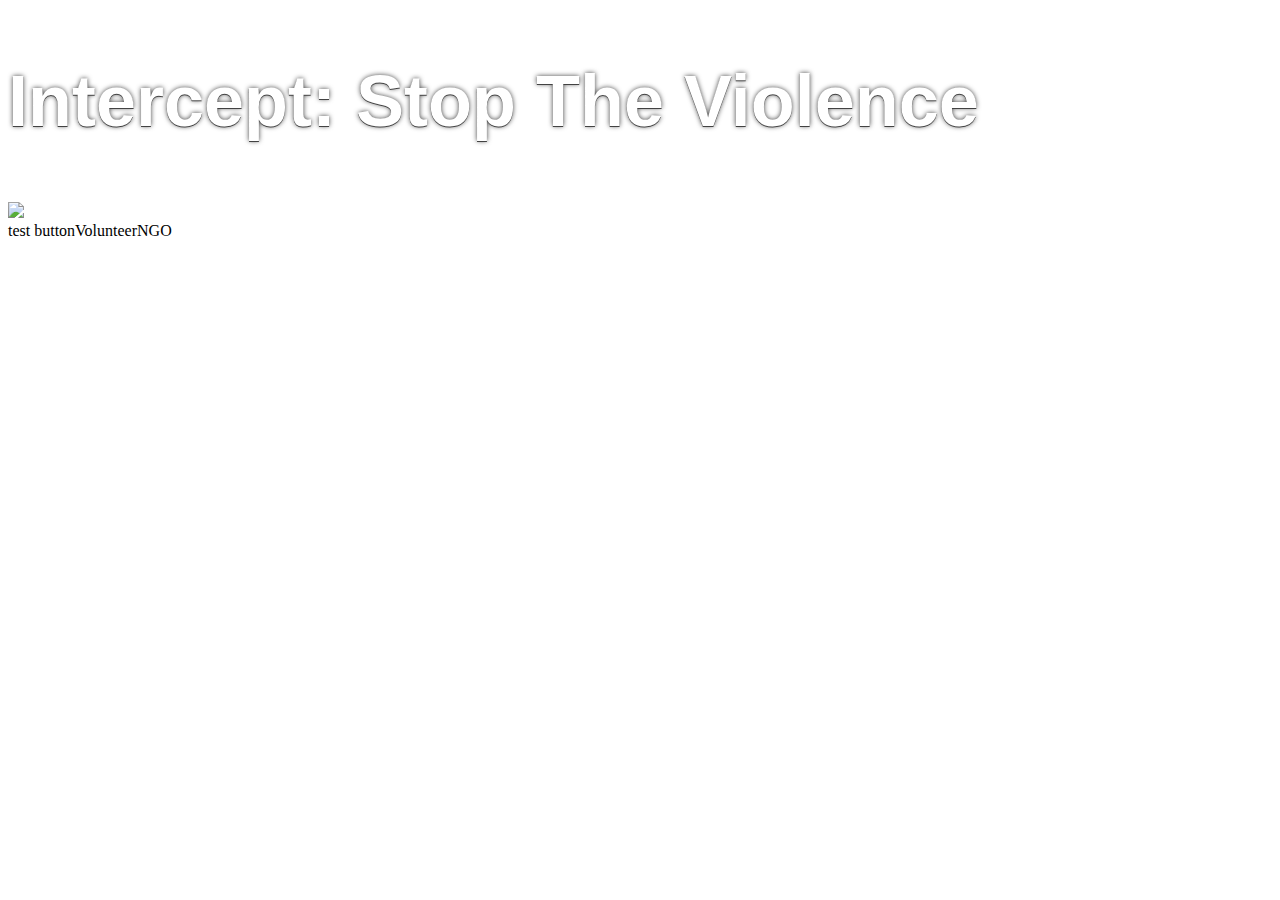
==== index.html @ f1c5cc7a "parallax finished" ====
<!DOCTYPE html>
<html>
  <head>
    <meta charset="UTF-8">
    <meta name="viewport" content="width=device-width, initial-scale=1">
    <link rel="stylesheet" href="https://cdnjs.cloudflare.com/ajax/libs/materialize/0.100.1/css/materialize.min.css">
    <link rel="stylesheet" href="public/font-mfizz-2.4.1/font-mfizz.css">
    <script src="https://use.fontawesome.com/0c4284039b.js"></script>
      <link rel="stylesheet" type="text/css" href="public/fonts/fonts.css"/>
      <link rel="stylesheet" href="public/styles.css">

    <!--Let browser know website is optimized for mobile-->
    <meta name="viewport" content="width=device-width, initial-scale=1.0"/>
  </head>

  <body>
<!-- header paralax -->
<div class="parallax-container valign-wrapper">
  <div class="container">
    <div class="col l8 s12">
      <div class="row">
        <h2 class="right-align valign">Intercept: Stop The Violence</h2>
        <div class="parallax"><img src="public/images/hand.jpeg"></div>
       </div>
     </div>
   </div>
 </div>

 <!-- buttons -->
  <div class="call">
    <div class="btnrow">
    <a class="wave-effect waves-light btn-large" id="test">test button</a>
 <a class="waves-effect waves-light btn-large">Volunteer</a>
 <a class="waves-effect waves-light btn-large">NGO</a>
 </div>
 </div>

    <!--Import jQuery before materialize.js-->
    <script src="http://code.jquery.com/jquery-3.2.1.min.js" integrity="sha256-hwg4gsxgFZhOsEEamdOYGBf13FyQuiTwlAQgxVSNgt4=" crossorigin="anonymous"></script>
    <script src="https://cdnjs.cloudflare.com/ajax/libs/materialize/0.100.1/js/materialize.min.js"></script>
    <script src="public/app.js"></script>
  </body>
</html>
---- public/styles.css ----
.call{
  display: flex;
  justify-content: :center;
}

h2{
  font-size: 72px;
  color: #fff;
  text-shadow: 0 1px 0 #424242, 0 0 5px #424242;
  font-family: Roboto-Bold, sans-serif;
}

.btnrow{
  display: flex;
  flex: row;
}

#test{
  height: auto;

  border-radius: 50%;
}
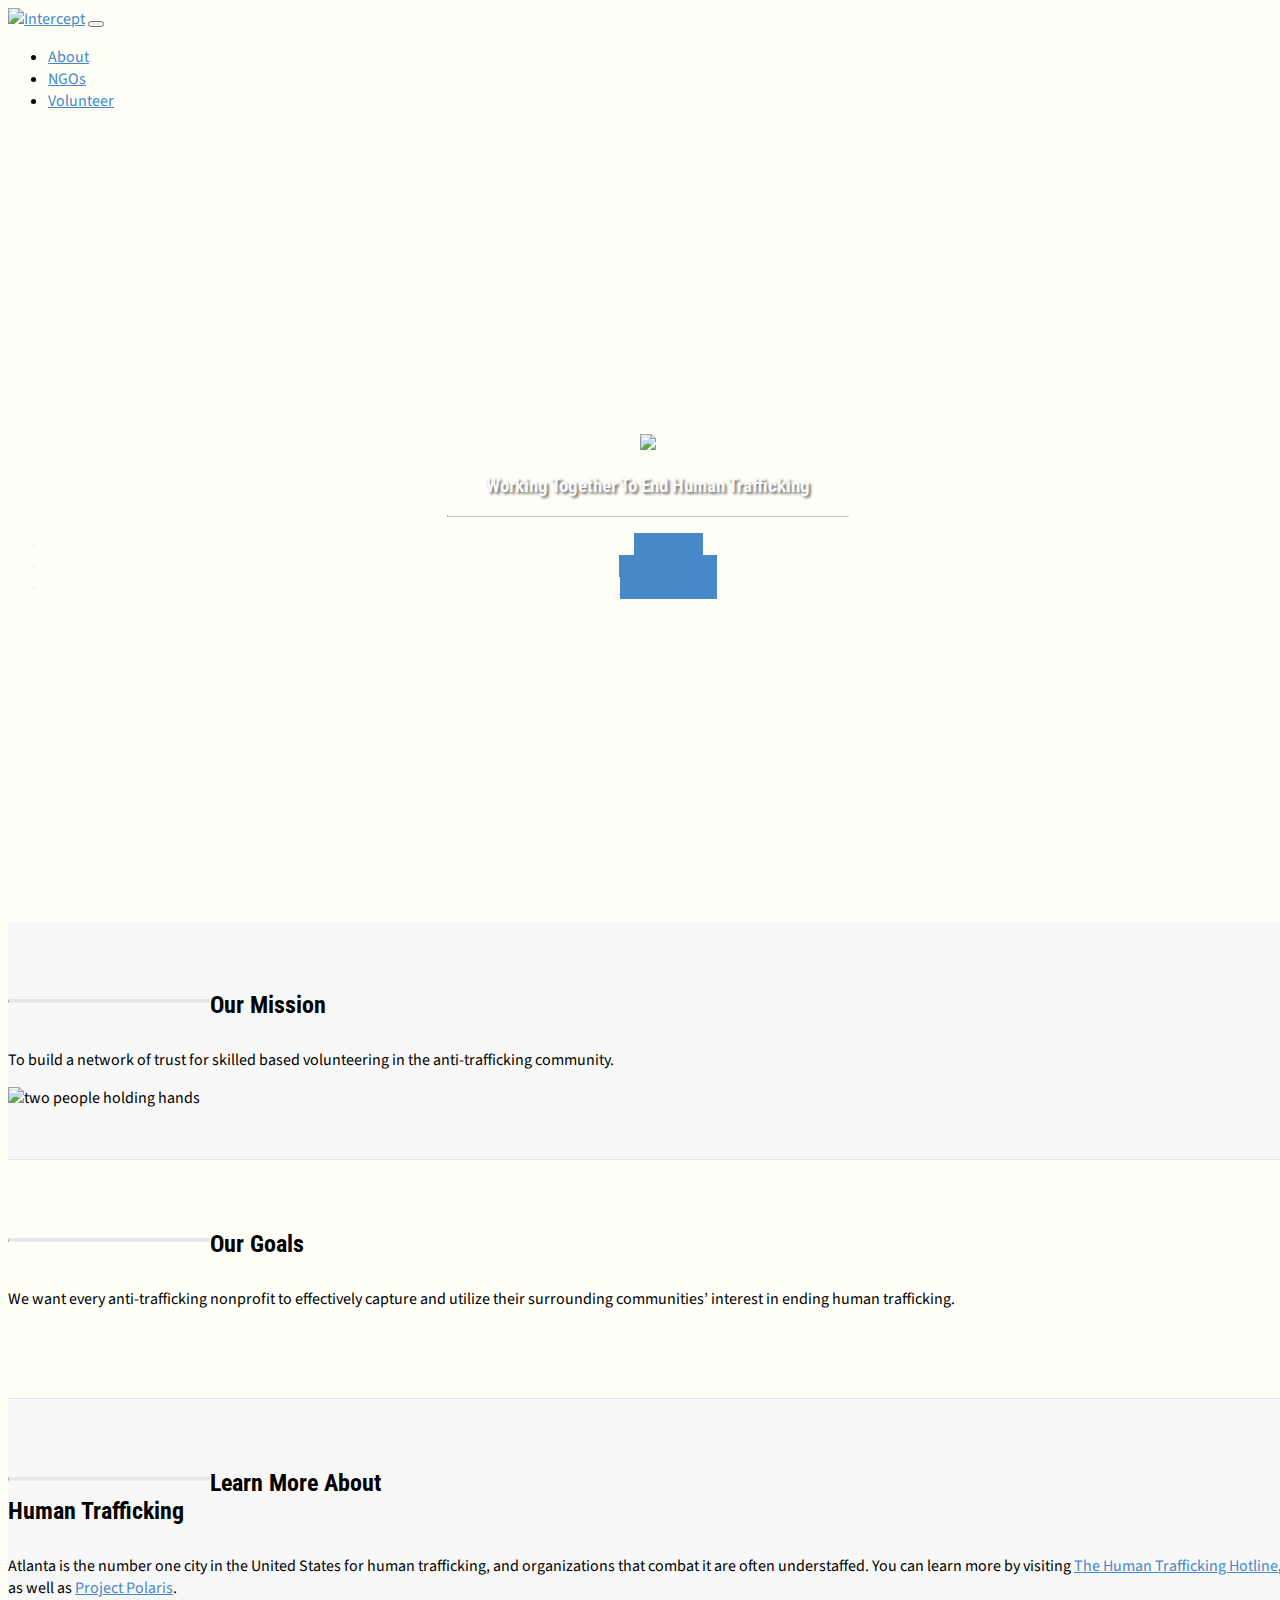
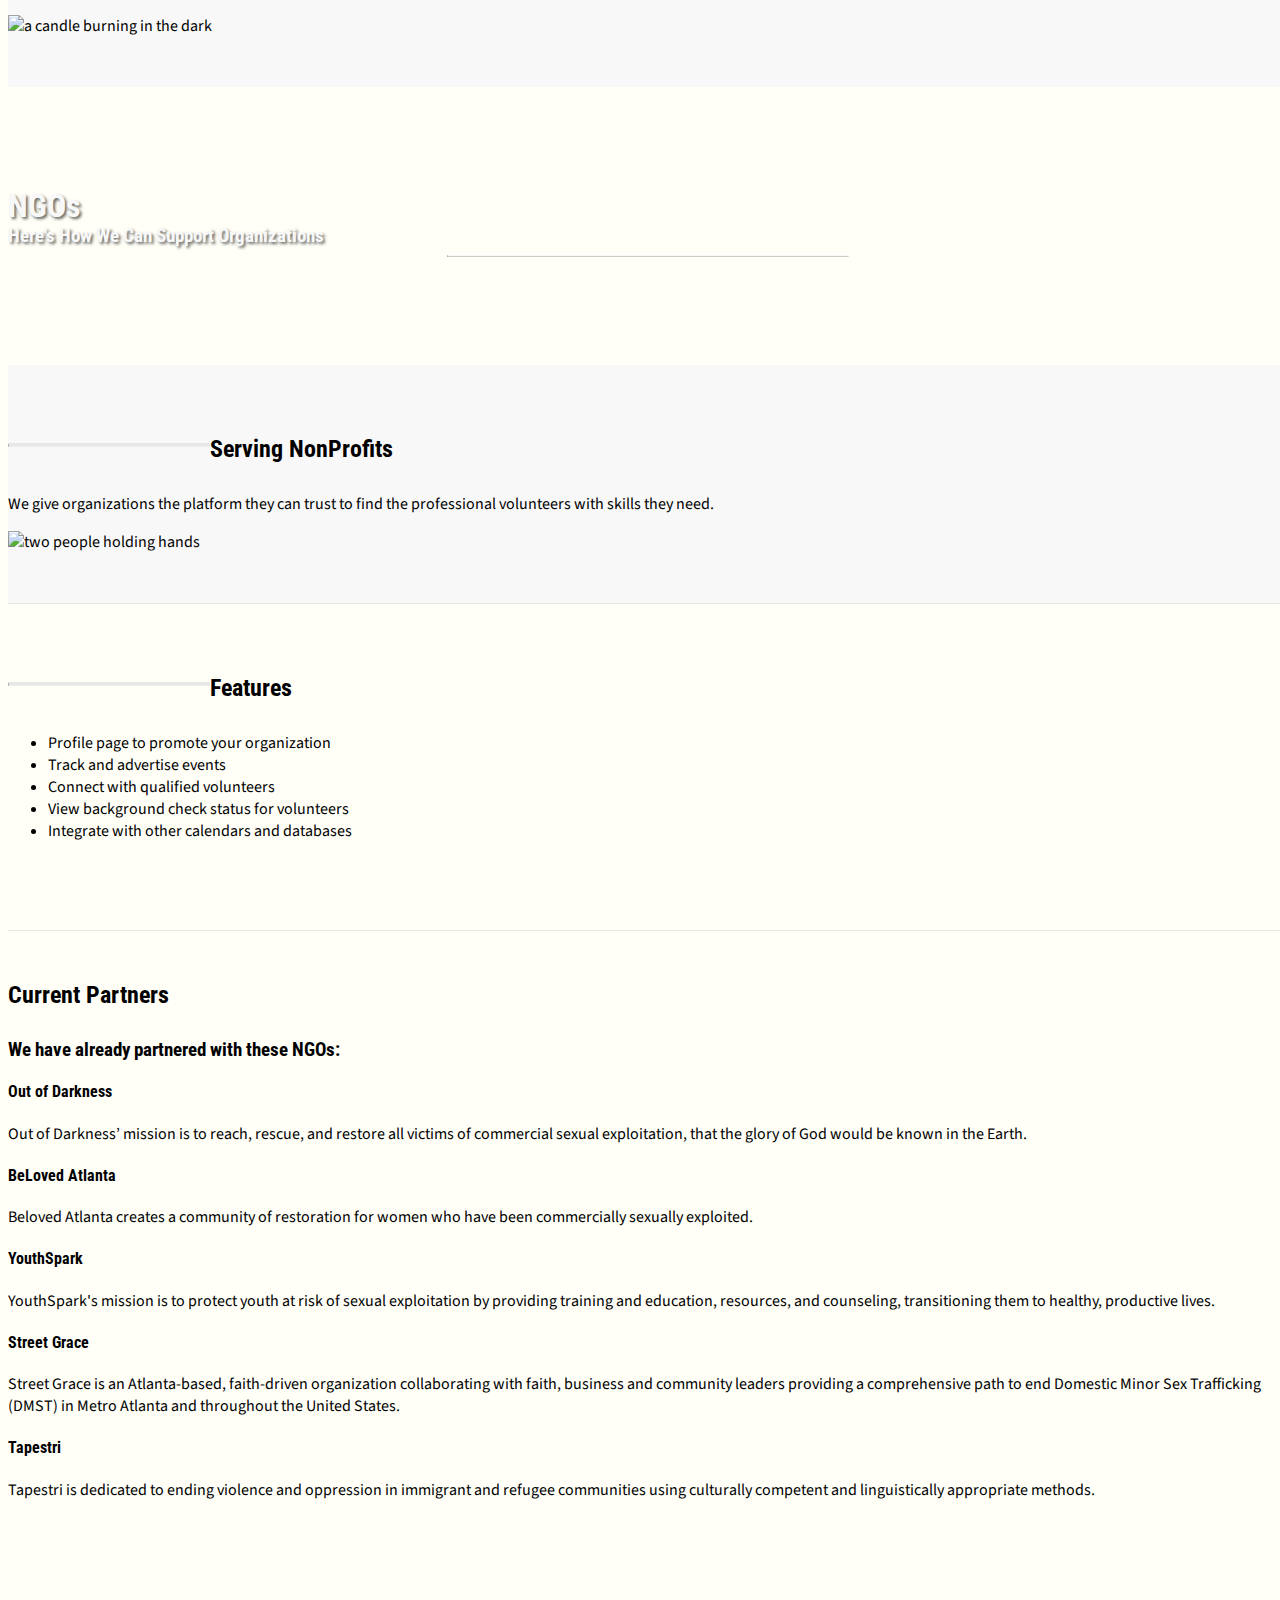
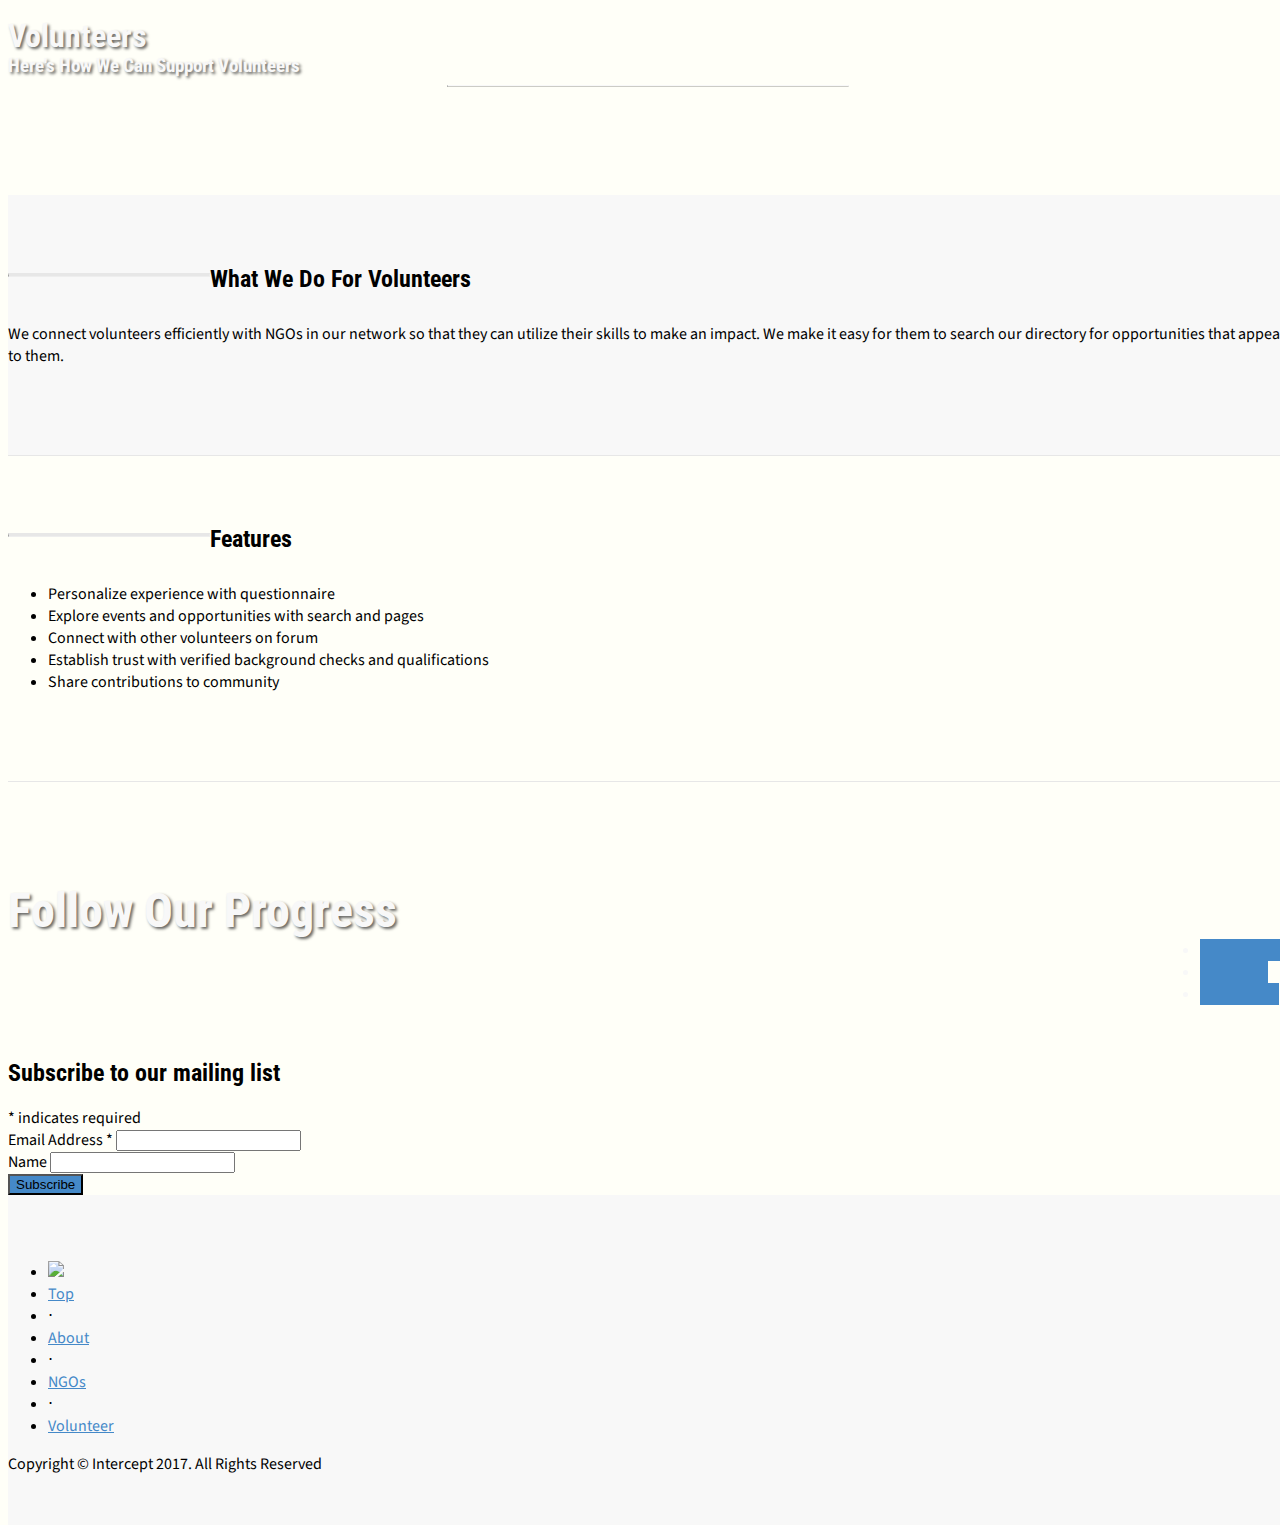
==== commit c5e46c75: "changed img routes" ====
--- a/index.html
+++ b/index.html
@@ -1,43 +1,430 @@
 <!DOCTYPE html>
-<html>
+<html lang="en">
+
   <head>
-    <meta charset="UTF-8">
-    <meta name="viewport" content="width=device-width, initial-scale=1">
-    <link rel="stylesheet" href="https://cdnjs.cloudflare.com/ajax/libs/materialize/0.100.1/css/materialize.min.css">
-    <link rel="stylesheet" href="public/font-mfizz-2.4.1/font-mfizz.css">
-    <script src="https://use.fontawesome.com/0c4284039b.js"></script>
-      <link rel="stylesheet" type="text/css" href="public/fonts/fonts.css"/>
-      <link rel="stylesheet" href="public/styles.css">
-
-    <!--Let browser know website is optimized for mobile-->
-    <meta name="viewport" content="width=device-width, initial-scale=1.0"/>
+
+    <meta charset="utf-8">
+    <meta name="viewport" content="width=device-width, initial-scale=1, shrink-to-fit=no">
+    <meta name="description" content="">
+    <meta name="author" content="">
+
+    <title>Intercept</title>
+
+    <!-- Bootstrap core CSS -->
+    <link href="public/vendor/bootstrap/css/bootstrap.min.css" rel="stylesheet">
+
+    <!-- Custom fonts for this template -->
+    <link href="vendor/font-awesome/css/font-awesome.min.css" rel="stylesheet" type="text/css">
+    <link href="https://fonts.googleapis.com/css?family=Lato:300,400,700,300italic,400italic,700italic" rel="stylesheet" type="text/css">
+    <link href="https://fonts.googleapis.com/css?family=Roboto+Condensed|Source+Sans+Pro" rel="stylesheet">
+
+    <!-- Custom styles for this template -->
+    <link href="public/css/landing-page.css" rel="stylesheet">
+    <link rel="icon" type="img/ico" href="favicon.ico">
+
   </head>
 
   <body>
-<!-- header paralax -->
-<div class="parallax-container valign-wrapper">
-  <div class="container">
-    <div class="col l8 s12">
-      <div class="row">
-        <h2 class="right-align valign">Intercept: Stop The Violence</h2>
-        <div class="parallax"><img src="public/images/hand.jpeg"></div>
-       </div>
-     </div>
-   </div>
- </div>
-
- <!-- buttons -->
-  <div class="call">
-    <div class="btnrow">
-    <a class="wave-effect waves-light btn-large" id="test">test button</a>
- <a class="waves-effect waves-light btn-large">Volunteer</a>
- <a class="waves-effect waves-light btn-large">NGO</a>
- </div>
- </div>
-
-    <!--Import jQuery before materialize.js-->
-    <script src="http://code.jquery.com/jquery-3.2.1.min.js" integrity="sha256-hwg4gsxgFZhOsEEamdOYGBf13FyQuiTwlAQgxVSNgt4=" crossorigin="anonymous"></script>
-    <script src="https://cdnjs.cloudflare.com/ajax/libs/materialize/0.100.1/js/materialize.min.js"></script>
-    <script src="public/app.js"></script>
+
+    <!-- Navigation -->
+    <nav class="navbar navbar-expand-lg navbar-light bg-light fixed-top">
+      <div class="container">
+        <a class="navbar-brand" href="#"><img src="img/logo.png" id="navimg">Intercept</a>
+        <button class="navbar-toggler" type="button" data-toggle="collapse" data-target="#navbarResponsive" aria-controls="navbarResponsive" aria-expanded="false" aria-label="Toggle navigation">
+          <span class="navbar-toggler-icon"></span>
+        </button>
+        <div class="collapse navbar-collapse" id="navbarResponsive">
+          <ul class="navbar-nav ml-auto">
+            <li class="nav-item">
+              <a class="nav-link" href="#mission">About</a>
+            </li>
+            <li class="nav-item">
+              <a class="nav-link" href="#ngos">NGOs</a>
+            </li>
+            <li class="nav-item">
+              <a class="nav-link" href="#volunteer">Volunteer</a>
+            </li>
+          </ul>
+        </div>
+      </div>
+    </nav>
+
+    <!-- Header -->
+    <header class="intro-header">
+      <div class="container">
+        <div class="intro-message">
+          <!-- <h1>Intercept</h1> -->
+          <img src="./img/intercept_text.png" id="headertext">
+          <h3>Working Together To End Human Trafficking</h3>
+          <hr class="intro-divider">
+          <ul class="list-inline intro-social-buttons">
+            <li class="list-inline-item">
+              <a href="#updates" class="btn btn-secondary btn-lg">
+                <i class="fa fa-info-circle fa-fw"></i>
+                <span class="network-name">Updates</span>
+              </a>
+            </li>
+            <li class="list-inline-item">
+              <a href="#volunteer" class="btn btn-secondary btn-lg">
+                <i class="fa fa-users fa-fw"></i>
+                <span class="network-name">Volunteers</span>
+              </a>
+            </li>
+            <li class="list-inline-item">
+              <a href="#ngos" class="btn btn-secondary btn-lg">
+                <i class="fa fa-cogs fa-fw"></i>
+                <span class="network-name">NonProfits</span>
+              </a>
+            </li>
+          </ul>
+        </div>
+      </div>
+    </header>
+
+    <!-- Page Content -->
+    <a id="mission">
+    <section class="content-section-a">
+    </a>
+      <div class="container">
+        <div class="row">
+          <div class="col-lg-5 ml-auto">
+            <hr class="section-heading-spacer">
+            <div class="clearfix"></div>
+            <h2 class="section-heading">Our Mission</h2>
+            <p class="lead">To build a network of trust for skilled based volunteering in the anti-trafficking community.</p>
+          </div>
+          <div class="col-lg-5 mr-auto">
+            <img class="img-fluid" src="public/img/comfort.jpeg" alt="two people holding hands">
+          </div>
+        </div>
+
+      </div>
+      <!-- /.container -->
+    </section>
+    <section class="content-section-b">
+      <div class="container">
+
+        <div class="row">
+          <div class="col-lg-5 mr-auto order-lg-2">
+            <hr class="section-heading-spacer">
+            <div class="clearfix"></div>
+            <h2 class="section-heading">Our Goals</h2>
+            <p class="lead"> We want every anti-trafficking nonprofit to effectively capture and utilize their surrounding communities’ interest in ending human trafficking.</p>
+          </div>
+          <div class="col-lg-5 ml-auto order-lg-1">
+            <img class="img-fluid" src="public/img/goals.jpeg" alt="">
+          </div>
+        </div>
+
+      </div>
+      <!-- /.container -->
+
+    </section>
+    <!-- /.content-section-b -->
+
+  <section class="content-section-a">
+
+<div class="container">
+
+  <div class="row">
+    <div class="col-lg-5 ml-auto">
+      <hr class="section-heading-spacer">
+      <div class="clearfix"></div>
+      <h2 class="section-heading">Learn More About<br>Human Trafficking</h2>
+      <p class="lead">Atlanta is the number one city in the United States for human trafficking, and organizations that combat it are often understaffed. You can learn more by visiting
+        <a target="_blank" href="https://humantraffickinghotline.org/">The Human Trafficking Hotline</a>, as well as
+        <a target="_blank" href="https://polarisproject.org/human-trafficking">Project Polaris</a>.</p>
+    </div>
+    <div class="col-lg-5 mr-auto ">
+      <img class="img-fluid" src="public/img/candle.jpeg" alt="a candle burning in the dark">
+    </div>
+  </div>
+
+</div>
+<!-- /.container -->
+
+</section>
+
+<!-- NGO header -->
+<a id="ngos">
+<header class="divider-ngo">
+</a>
+  <div class="container">
+    <div class="divider-message">
+      <h1>NGOs</h1>
+      <h3>Here's How We Can Support Organizations</h3>
+      <hr class="intro-divider">
+    </div>
+  </div>
+</header>
+
+<!-- mission -->
+<section class="content-section-a">
+  <div class="container">
+    <div class="row">
+      <div class="col-lg-5 ml-auto">
+        <hr class="section-heading-spacer">
+        <div class="clearfix"></div>
+        <h2 class="section-heading">Serving NonProfits</h2>
+        <p class="lead">We give organizations the platform they can trust to find the professional volunteers with skills they need.</p>
+      </div>
+      <div class="col-lg-5 mr-auto">
+        <img class="img-fluid" src="public/img/people.jpeg" alt="two people holding hands">
+      </div>
+    </div>
+  </div>
+  <!-- /.container -->
+</section>
+
+<!-- what we will provide -->
+<section class="content-section-b">
+
+  <div class="container">
+
+    <div class="row">
+      <div class="col-lg-5 mr-auto order-lg-2">
+        <hr class="section-heading-spacer">
+        <div class="clearfix"></div>
+        <h2 class="section-heading">Features</h2>
+        <p class="lead"><ul>
+          <li>Profile page to promote your organization</li>
+          <li>Track and advertise events</li>
+          <li>Connect with qualified volunteers</li>
+          <li>View background check status for volunteers</li>
+          <li>Integrate with other calendars and databases</li>
+        </ul></p>
+      </div>
+      <div class="col-lg-5 ml-auto order-lg-1">
+        <img class="img-fluid" src="public/img/goals.jpeg" alt="">
+      </div>
+    </div>
+
+  </div>
+  <!-- /.container -->
+
+</section>
+
+<!-- ngos list-->
+<section id="partners">
+  <div class="container">
+    <div class="row">
+      <div class="col-lg-12 text-center">
+        <h2 class="section-heading text-uppercase">Current Partners</h2>
+        <h3 class="section-subheading text-muted">We have already partnered with these NGOs:</h3>
+      </div>
+    </div>
+    <div class="row text-center">
+      <div class="col-md-4">
+        <span class="fa-stack fa-4x">
+          <i class="fa fa-circle fa-stack-2x text-primary"></i>
+          <!-- <i class="fa fa-shopping-cart fa-stack-1x fa-inverse"></i> -->
+        </span>
+        <h4 class="service-heading">Out of Darkness</h4>
+        <p class="text-muted">Out of Darkness’ mission is to reach, rescue, and restore all victims of commercial sexual exploitation, that the glory of God would be known in the Earth.</p>
+      </div>
+      <div class="col-md-4">
+        <span class="fa-stack fa-4x">
+          <i class="fa fa-circle fa-stack-2x text-primary"></i>
+          <!-- <i class="fa fa-laptop fa-stack-1x fa-inverse"></i> -->
+        </span>
+        <h4 class="service-heading">BeLoved Atlanta</h4>
+        <p class="text-muted">Beloved Atlanta creates a community of restoration for women who have been commercially sexually exploited.</p>
+      </div>
+
+      <div class="col-md-4">
+        <span class="fa-stack fa-4x">
+          <i class="fa fa-circle fa-stack-2x text-primary"></i>
+          <!-- <i class="fa fa-lock fa-stack-1x fa-inverse"></i> -->
+        </span>
+        <h4 class="service-heading">YouthSpark</h4>
+        <p class="text-muted">YouthSpark's mission is to protect youth at risk of sexual exploitation by providing training and education, resources, and counseling, transitioning them to healthy, productive lives.</p>
+      </div>
+
+      <div class="col-md-4">
+        <span class="fa-stack fa-4x">
+          <i class="fa fa-circle fa-stack-2x text-primary"></i>
+          <!-- <i class="fa fa-lock fa-stack-1x fa-inverse"></i> -->
+        </span>
+        <h4 class="service-heading">Street Grace</h4>
+        <p class="text-muted">Street Grace is an Atlanta-based, faith-driven organization collaborating with faith, business and community leaders providing a comprehensive path to end Domestic Minor Sex Trafficking (DMST) in Metro Atlanta and throughout the United States.</p>
+      </div>
+
+      <div class="col-md-4">
+        <span class="fa-stack fa-4x">
+          <i class="fa fa-circle fa-stack-2x text-primary"></i>
+          <!-- <i class="fa fa-lock fa-stack-1x fa-inverse"></i> -->
+        </span>
+        <h4 class="service-heading">Tapestri</h4>
+        <p class="text-muted">Tapestri is dedicated to ending violence and oppression in immigrant and refugee communities using culturally competent and linguistically appropriate methods.</p>
+      </div>
+
+    </div>
+  </div>
+</section>
+
+<!-- volunteer header -->
+<a id="volunteer">
+<header class="divider-volunteer">
+</a>
+  <div class="container">
+    <div class="divider-message">
+      <h1>Volunteers</h1>
+      <h3>Here's How We Can Support Volunteers</h3>
+      <hr class="intro-divider">
+    </div>
+  </div>
+</header>
+
+
+<!-- volunteer blurbs -->
+<section class="content-section-a">
+  <div class="container">
+    <div class="row">
+      <div class="col-lg-5 ml-auto">
+        <hr class="section-heading-spacer">
+        <div class="clearfix"></div>
+        <h2 class="section-heading">What We Do For Volunteers</h2>
+        <p class="lead">We connect volunteers efficiently with NGOs in our network so that they can utilize their skills to make an impact. We make it easy for them to search our directory for opportunities that appeal to them.</p>
+      </div>
+      <div class="col-lg-5 mr-auto">
+        <img class="img-fluid" src="public/img/hold.jpg" alt="">
+      </div>
+    </div>
+
+  </div>
+  <!-- /.container -->
+</section>
+
+<!-- what we will provide -->
+<section class="content-section-b">
+
+  <div class="container">
+
+    <div class="row">
+      <div class="col-lg-5 mr-auto order-lg-2">
+        <hr class="section-heading-spacer">
+        <div class="clearfix"></div>
+        <h2 class="section-heading">Features</h2>
+        <p class="lead"><ul>
+          <li>Personalize experience with questionnaire</li>
+          <li>Explore events and opportunities with search and pages</li>
+          <li>Connect with other volunteers on forum</li>
+          <li>Establish trust with verified background checks and qualifications</li>
+          <li>Share contributions to community</li>
+        </ul></p>
+      </div>
+      <div class="col-lg-5 ml-auto order-lg-1">
+        <img class="img-fluid" src="public/img/goals.jpeg" alt="">
+      </div>
+    </div>
+
+  </div>
+  <!-- /.container -->
+
+</section>
+
+    <!-- last banner -->
+
+<aside class="banner">
+<div class="container">
+<div class="row">
+  <div class="col-lg-6 my-auto">
+    <h2>Follow Our Progress</h2>
+  </div>
+  <div class="col-lg-6 my-auto">
+    <ul class="list-inline banner-social-buttons">
+      <li class="list-inline-item">
+        <a href="https://www.instagram.com/projectintercept/" class="btn btn-secondary btn-lg" id="bottom-btns">
+          <i class="fa fa-instagram fa-fw"></i>
+          <span class="network-name">Instagram</span>
+        </a>
+      </li>
+      <li class="list-inline-item">
+        <a href="https://twitter.com/interceptatl" class="btn btn-secondary btn-lg" id="bottom-btns">
+          <i class="fa fa-twitter fa-fw"></i>
+          <span class="network-name" >Twitter</span>
+        </a>
+      </li>
+      <li class="list-inline-item">
+        <a href="https://www.facebook.com/GT-Intercept-219215465275837/" class="btn btn-secondary btn-lg">
+          <i class="fa fa-facebook-official fa-fw" id="bottom-btns"></i>
+          <span class="network-name">Facebook</span>
+        </a>
+      </li>
+    </ul>
+  </div>
+  </div>
+</div>
+      <!-- /.container -->
+</aside>
+    <!-- /.banner -->
+<!-- contact form -->
+<a id="#updates">
+<div class="form-container">
+  <!-- Begin MailChimp Signup Form -->
+</a>
+  <div id="mc_embed_signup">
+  <form action="https://interceptatlanta.us17.list-manage.com/subscribe/post?u=8eed63f9b320ea48adadfc22e&amp;id=504dfbfac5" method="post" id="mc-embedded-subscribe-form" name="mc-embedded-subscribe-form" class="validate" target="_blank" novalidate>
+      <div id="mc_embed_signup_scroll">
+  	<h2>Subscribe to our mailing list</h2>
+  <div class="indicates-required"><span class="asterisk">*</span> indicates required</div>
+  <div class="mc-field-group">
+  	<label for="mce-EMAIL">Email Address  <span class="asterisk">*</span>
+  </label>
+  	<input type="email" value="" name="EMAIL" class="required email" id="mce-EMAIL">
+  </div>
+  <div class="mc-field-group">
+  	<label for="mce-NAME">Name </label>
+  	<input type="text" value="" name="NAME" class="" id="mce-NAME">
+  </div>
+  	<div id="mce-responses" class="clear">
+  		<div class="response" id="mce-error-response" style="display:none"></div>
+  		<div class="response" id="mce-success-response" style="display:none"></div>
+  	</div>
+    <!-- real people should not fill this in and expect good things - do not remove this or risk form bot signups-->
+      <div style="position: absolute; left: -5000px;" aria-hidden="true"><input type="text" name="b_8eed63f9b320ea48adadfc22e_504dfbfac5" tabindex="-1" value=""></div>
+      <div class="clear"><input type="submit" value="Subscribe" name="subscribe" id="mc-embedded-subscribe" class="btn btn-secondary btn-lg"></div>
+      </div>
+  </form>
+  </div>
+  <script type='text/javascript' src='//s3.amazonaws.com/downloads.mailchimp.com/js/mc-validate.js'></script><script type='text/javascript'>(function($) {window.fnames = new Array(); window.ftypes = new Array();fnames[0]='EMAIL';ftypes[0]='email';fnames[1]='NAME';ftypes[1]='text';}(jQuery));var $mcj = jQuery.noConflict(true);</script>
+  <!--End mc_embed_signup-->
+</div>
+
+
+
+
+<!-- Footer -->
+<footer>
+  <div class="container">
+    <ul class="list-inline">
+      <li class="list-inline-item">
+        <img src="img/logo.png" id="navimg">
+      </li>
+      <li class="list-inline-item">
+        <a href="#">Top</a>
+      </li>
+      <li class="footer-menu-divider list-inline-item">&sdot;</li>
+      <li class="list-inline-item">
+        <a href="#mission">About</a>
+      </li>
+      <li class="footer-menu-divider list-inline-item">&sdot;</li>
+      <li class="list-inline-item">
+        <a href="#ngos">NGOs</a>
+      </li>
+      <li class="footer-menu-divider list-inline-item">&sdot;</li>
+      <li class="list-inline-item">
+        <a href="#volunteer">Volunteer</a>
+      </li>
+    </ul>
+    <p class="copyright text-muted small">Copyright &copy; Intercept 2017. All Rights Reserved</p>
+  </div>
+</footer>
+
+<!-- Bootstrap core JavaScript -->
+<script src="vendor/jquery/jquery.min.js"></script>
+<script src="vendor/bootstrap/js/bootstrap.bundle.min.js"></script>
+
   </body>
+
 </html>
--- a/public/css/landing-page.css
+++ b/public/css/landing-page.css
@@ -0,0 +1,193 @@
+/*!
+ * Start Bootstrap - Landing Page (https://startbootstrap.com/template-overviews/landing-page)
+ * Copyright 2013-2017 Start Bootstrap
+ * Licensed under MIT (https://github.com/BlackrockDigital/startbootstrap-landing-page/blob/master/LICENSE)
+ */
+
+body, html {
+  width: 100%;
+  height: 100%;
+  background: #FFFFF8;
+  font-family: 'Source Sans Pro', sans-serif;
+}
+
+h1, h2, h3, h4, h5, h6 {
+  font-family: 'Roboto Condensed', sans-serif;
+  font-weight: 700;
+}
+
+.intro-header {
+  padding-top: 50px;
+  padding-bottom: 50px;
+  text-align: center;
+  color: #f8f8f8;
+  background: url(../img/hand.jpg) no-repeat center center;
+  background-size: cover;
+}
+
+.intro-message {
+  position: relative;
+  padding-top: 20%;
+  padding-bottom: 20%;
+}
+
+.intro-message>h1 {
+  margin: 0;
+  text-shadow: 2px 2px 3px rgba(0, 0, 0, 0.6);
+  font-size: 5em;
+
+}
+
+.intro-divider {
+  width: 400px;
+  border-top: 1px solid #f8f8f8;
+  border-bottom: 1px solid rgba(0, 0, 0, 0.2);
+}
+
+.intro-message>h3 {
+  text-shadow: 2px 2px 3px rgba(0, 0, 0, 0.6);
+}
+
+.intro-social-buttons i {
+  font-size: 80%;
+}
+
+.btn-lg{
+  background-color: #4589C8;
+}
+
+a{
+  color: #4589C8;
+}
+
+
+@media(max-width:767px) {
+  .intro-message {
+    padding-bottom: 15%;
+  }
+  .intro-message>h1 {
+    font-size: 3em;
+  }
+  ul.intro-social-buttons>li {
+    display: block;
+    margin-bottom: 20px;
+    padding: 0;
+  }
+  ul.intro-social-buttons>li:last-child {
+    margin-bottom: 0;
+  }
+  .intro-divider {
+    width: 100%;
+  }
+}
+
+.network-name {
+  text-transform: uppercase;
+  font-size: 14px;
+  font-weight: 400;
+  letter-spacing: 2px;
+}
+
+.content-section-a {
+  padding: 50px 0;
+  background-color: #f8f8f8;
+}
+
+.content-section-b {
+  padding: 50px 0;
+  border-top: 1px solid #e7e7e7;
+  border-bottom: 1px solid #e7e7e7;
+}
+
+.section-heading {
+  margin-bottom: 30px;
+}
+
+.section-heading-spacer {
+  float: left;
+  width: 200px;
+  border-top: 3px solid #e7e7e7;
+}
+
+.banner {
+  padding: 100px 0;
+  color: #f8f8f8;
+  background: url(../img/work.jpg) no-repeat center center;
+  background-size: cover;
+}
+
+.banner h2 {
+  margin: 0;
+  text-shadow: 2px 2px 3px rgba(0, 0, 0, 0.6);
+  font-size: 3em;
+}
+
+.banner ul {
+  margin-bottom: 0;
+}
+
+.banner-social-buttons {
+  float: right;
+  margin-top: 0;
+}
+
+@media(max-width:1199px) {
+  ul.banner-social-buttons {
+    float: left;
+    margin-top: 15px;
+  }
+}
+
+@media(max-width:767px) {
+  .banner h2 {
+    margin: 0;
+    text-shadow: 2px 2px 3px rgba(0, 0, 0, 0.6);
+    font-size: 3em;
+  }
+  ul.banner-social-buttons>li {
+    display: block;
+    margin-bottom: 20px;
+    padding: 0;
+  }
+  ul.banner-social-buttons>li:last-child {
+    margin-bottom: 0;
+  }
+}
+
+.divider-ngo {
+  padding: 100px 0;
+  color: #f8f8f8;
+  background: url(../img/ngo.jpeg) no-repeat center center;
+  background-size: cover;
+}
+
+.divider-volunteer {
+  padding: 100px 0;
+  color: #f8f8f8;
+  background: url(../img/volunteer.jpg) no-repeat center center;
+  background-size: cover;
+}
+
+h1, .divider-ngo h3, .divider-volunteer h3 {
+  margin: 0;
+  text-shadow: 2px 2px 3px rgba(0, 0, 0, 0.6);
+}
+
+.divider h1 {
+  margin: 0;
+  text-shadow: 2px 2px 3px rgba(0, 0, 0, 0.6);
+  font-size: 3em;
+}
+
+footer {
+  padding: 50px 0;
+  background-color: #f8f8f8;
+}
+
+p.copyright {
+  margin: 15px 0 0;
+}
+
+#partners{
+  margin-top: 50px;
+}
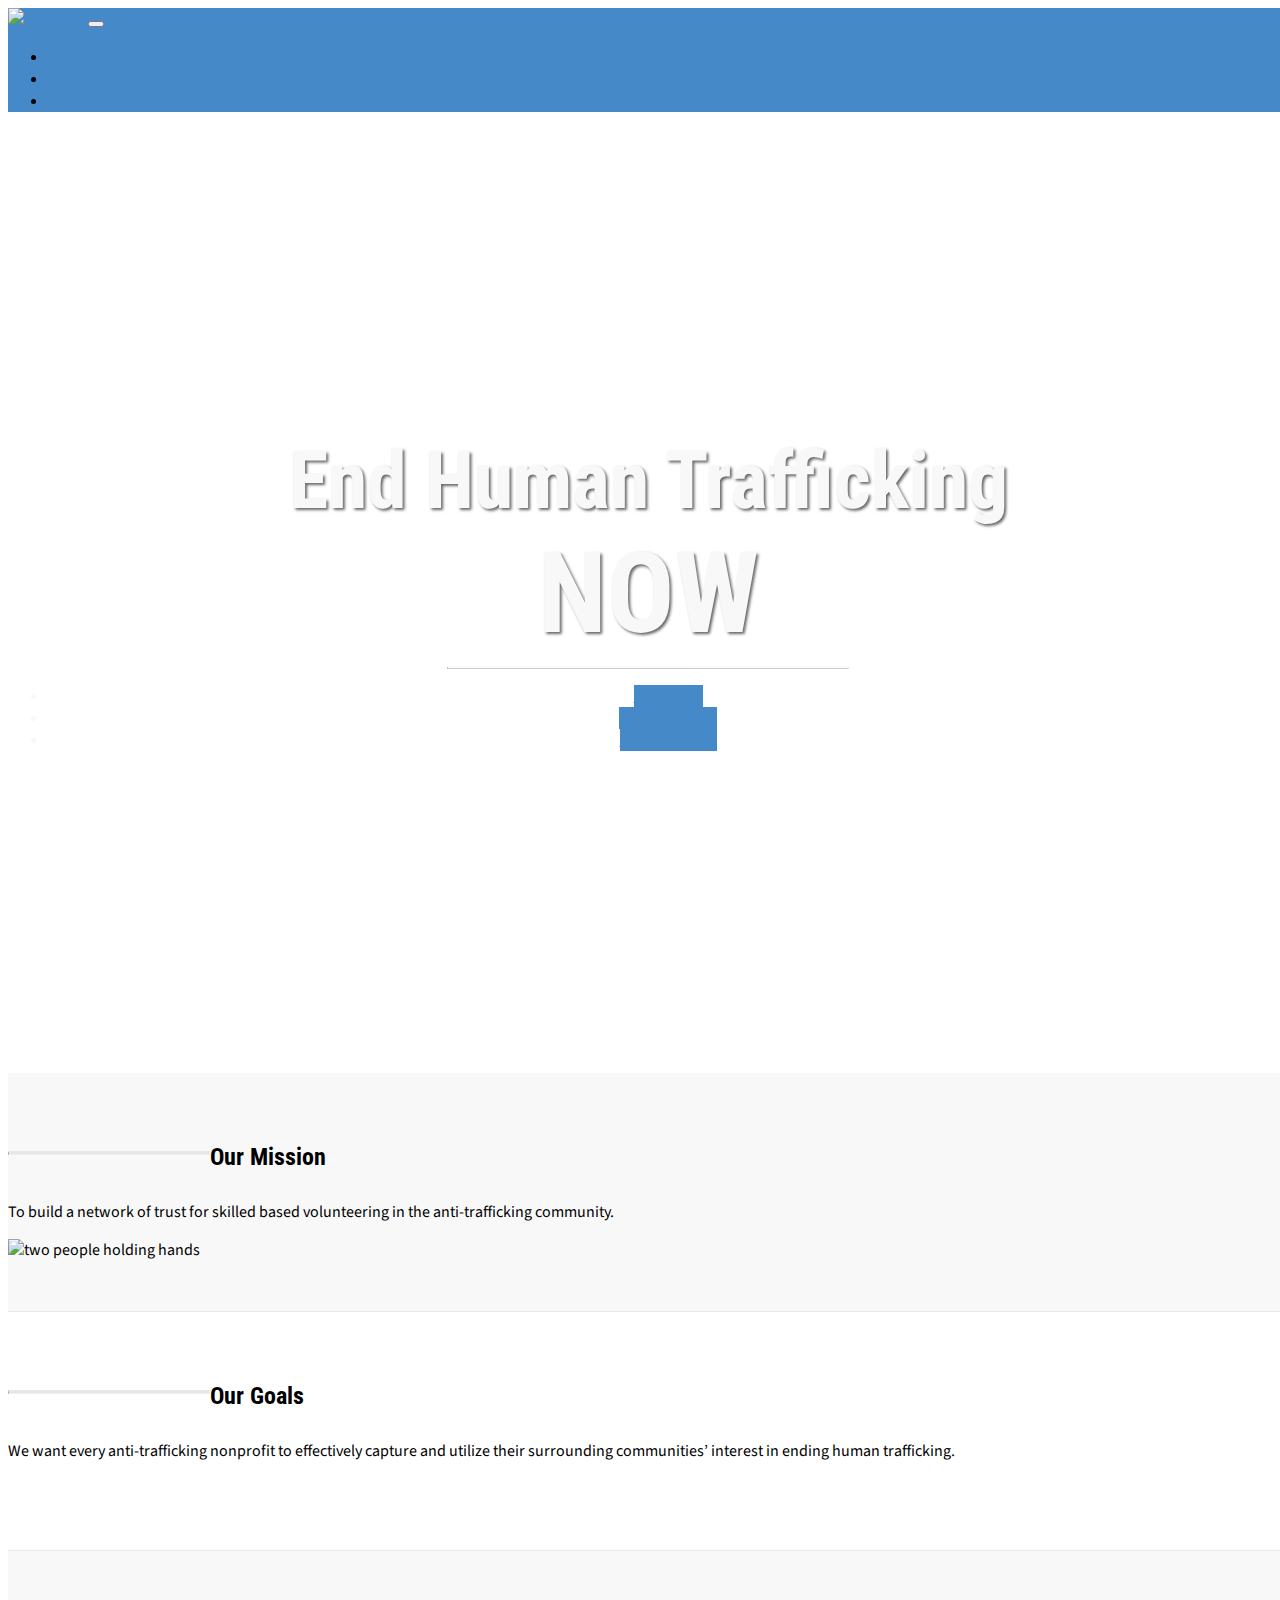
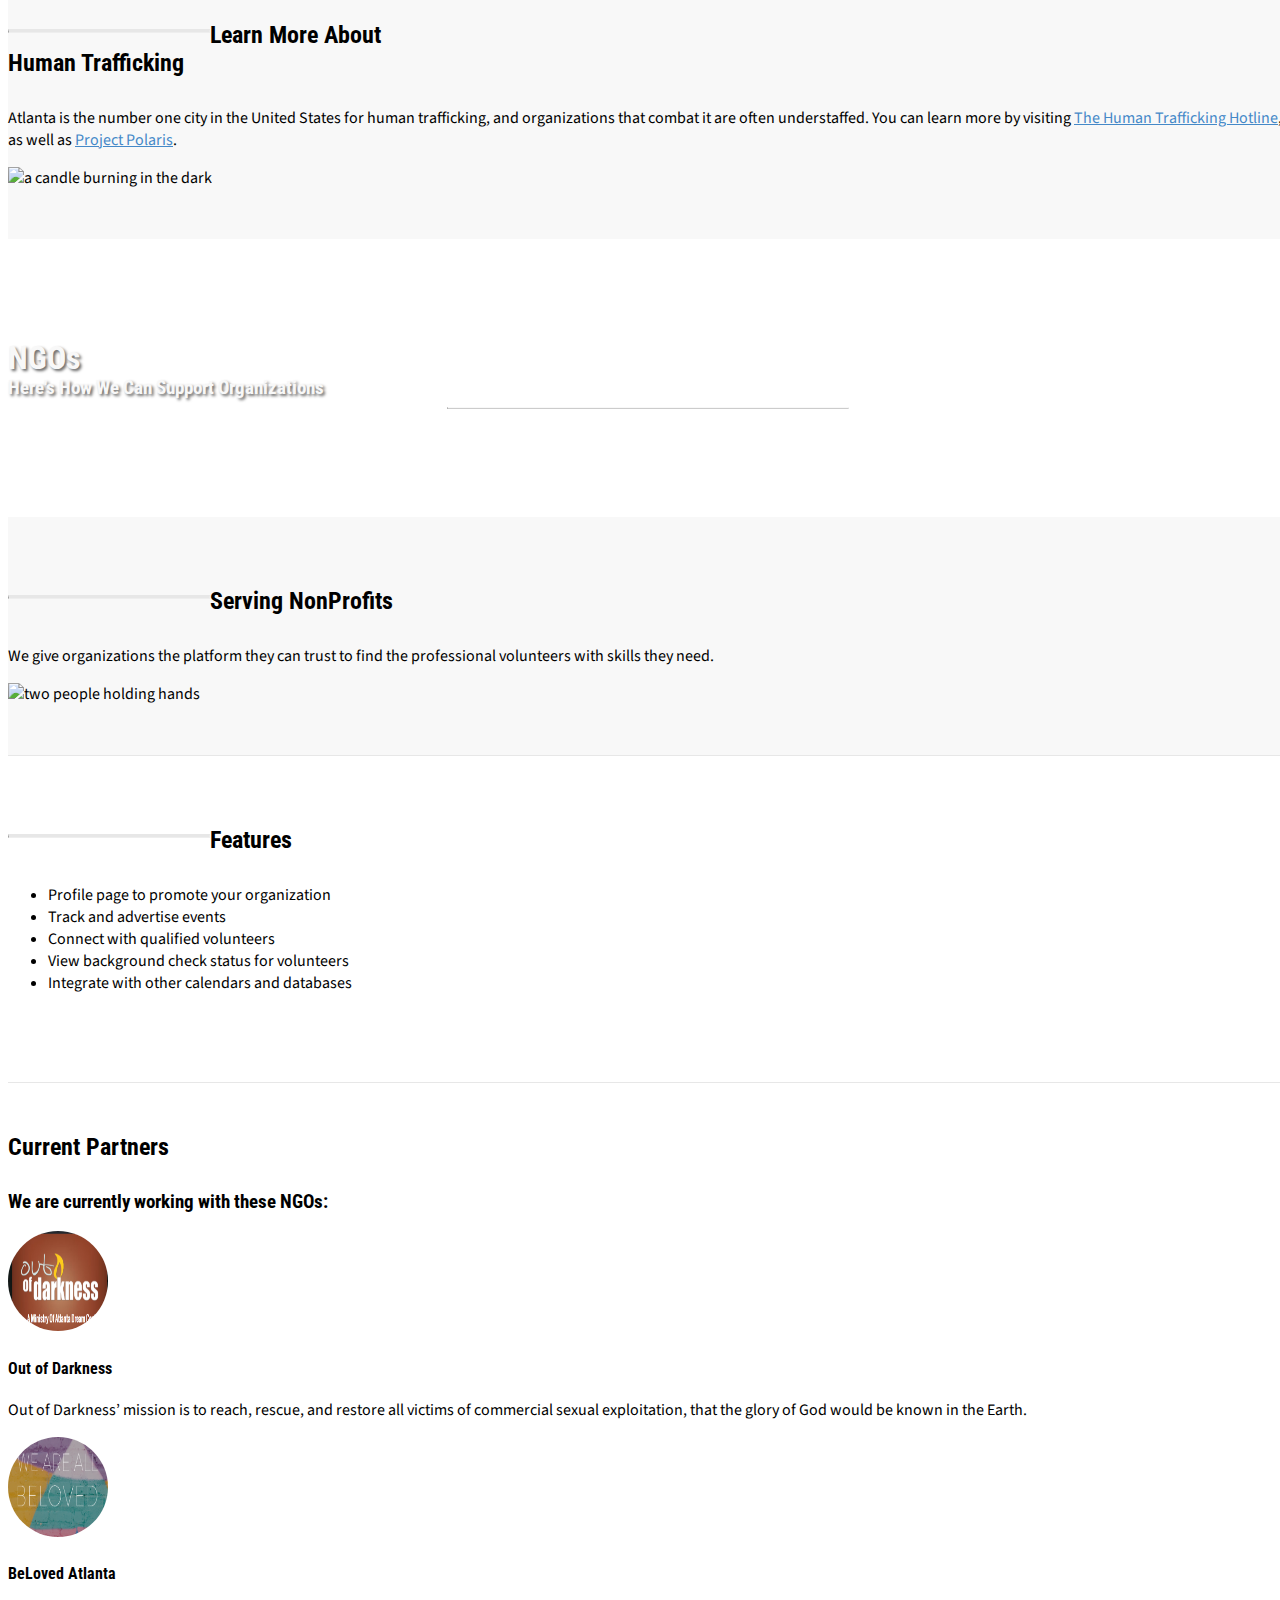
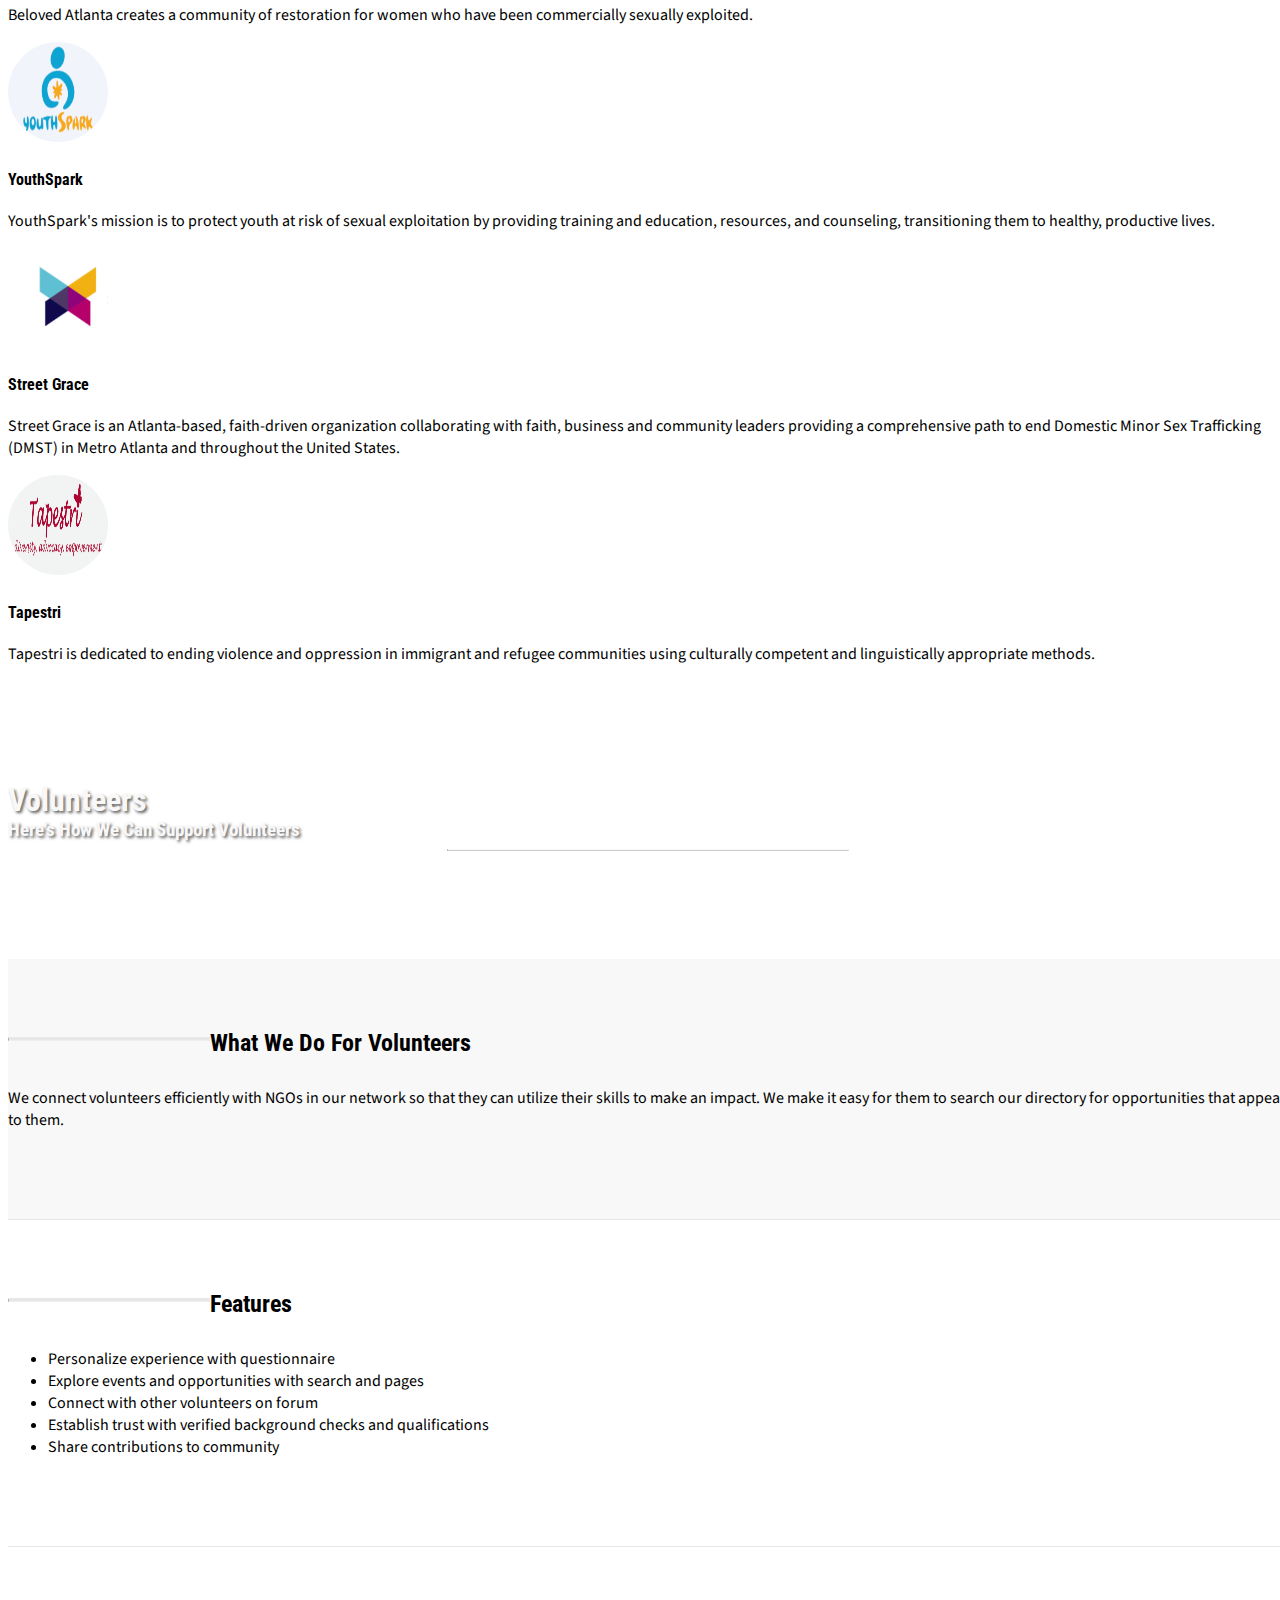
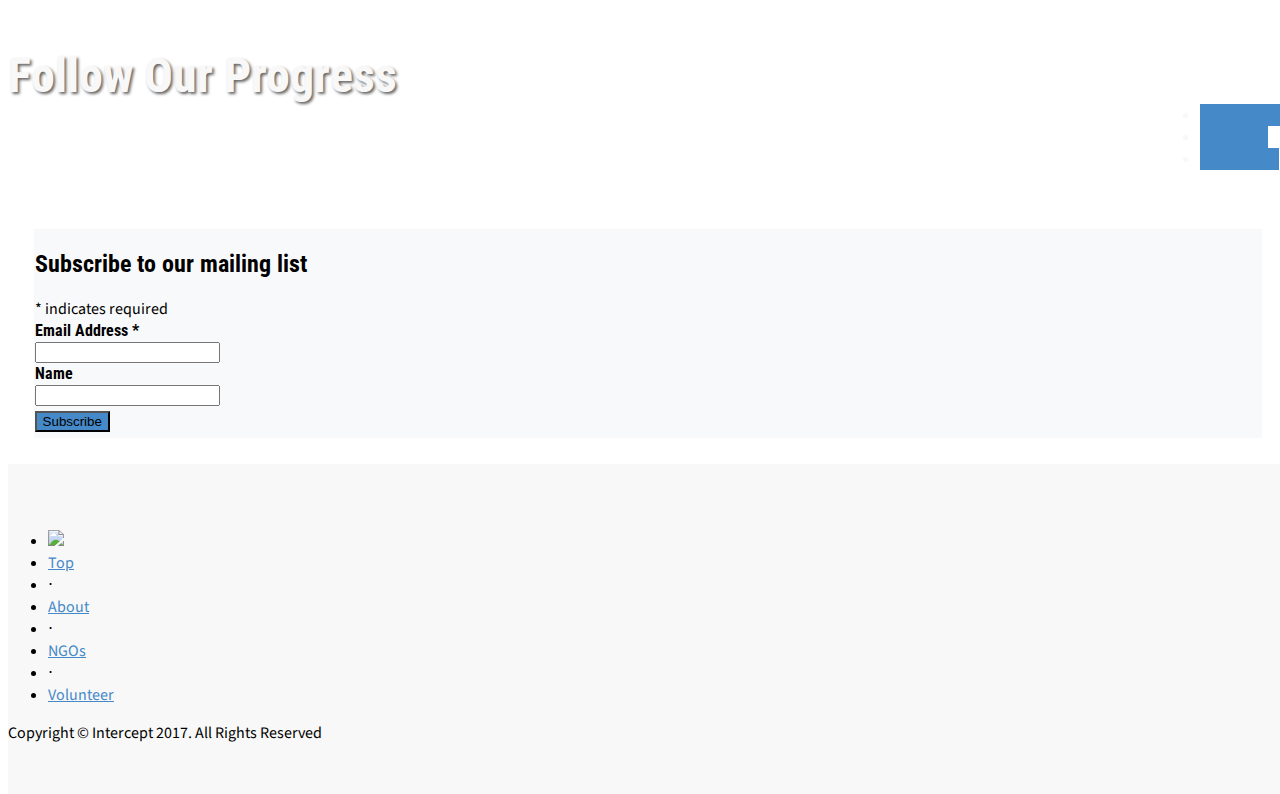
==== commit 93542d10: "replaced ngo placeholders" ====
--- a/index.html
+++ b/index.html
@@ -14,7 +14,7 @@
     <link href="public/vendor/bootstrap/css/bootstrap.min.css" rel="stylesheet">
 
     <!-- Custom fonts for this template -->
-    <link href="vendor/font-awesome/css/font-awesome.min.css" rel="stylesheet" type="text/css">
+    <link href="public/vendor/font-awesome/css/font-awesome.min.css" rel="stylesheet" type="text/css">
     <link href="https://fonts.googleapis.com/css?family=Lato:300,400,700,300italic,400italic,700italic" rel="stylesheet" type="text/css">
     <link href="https://fonts.googleapis.com/css?family=Roboto+Condensed|Source+Sans+Pro" rel="stylesheet">
 
@@ -27,9 +27,9 @@
   <body>
 
     <!-- Navigation -->
-    <nav class="navbar navbar-expand-lg navbar-light bg-light fixed-top">
+    <nav class="navbar navbar-expand-lg navbar-light  fixed-top" id="navbar">
       <div class="container">
-        <a class="navbar-brand" href="#"><img src="img/logo.png" id="navimg">Intercept</a>
+        <a class="navbar-brand" href="#"><img src="public/img/logowhite.png" id="navimg">Intercept</a>
         <button class="navbar-toggler" type="button" data-toggle="collapse" data-target="#navbarResponsive" aria-controls="navbarResponsive" aria-expanded="false" aria-label="Toggle navigation">
           <span class="navbar-toggler-icon"></span>
         </button>
@@ -54,8 +54,8 @@
       <div class="container">
         <div class="intro-message">
           <!-- <h1>Intercept</h1> -->
-          <img src="./img/intercept_text.png" id="headertext">
-          <h3>Working Together To End Human Trafficking</h3>
+          <h1>End Human Trafficking</h1>
+          <h1 id="bignow">NOW</h1>
           <hr class="intro-divider">
           <ul class="list-inline intro-social-buttons">
             <li class="list-inline-item">
@@ -210,22 +210,21 @@
     <div class="row">
       <div class="col-lg-12 text-center">
         <h2 class="section-heading text-uppercase">Current Partners</h2>
-        <h3 class="section-subheading text-muted">We have already partnered with these NGOs:</h3>
+        <h3 class="section-subheading text-muted">We are currently working with these NGOs:</h3>
       </div>
     </div>
     <div class="row text-center">
       <div class="col-md-4">
         <span class="fa-stack fa-4x">
-          <i class="fa fa-circle fa-stack-2x text-primary"></i>
-          <!-- <i class="fa fa-shopping-cart fa-stack-1x fa-inverse"></i> -->
+        <img src="public/img/outofdarkness.png" class="makecircle">
         </span>
         <h4 class="service-heading">Out of Darkness</h4>
         <p class="text-muted">Out of Darkness’ mission is to reach, rescue, and restore all victims of commercial sexual exploitation, that the glory of God would be known in the Earth.</p>
       </div>
       <div class="col-md-4">
         <span class="fa-stack fa-4x">
-          <i class="fa fa-circle fa-stack-2x text-primary"></i>
-          <!-- <i class="fa fa-laptop fa-stack-1x fa-inverse"></i> -->
+          <!-- <i class="fa fa-circle fa-stack-2x text-primary"></i> -->
+          <img src="public/img/beloved.png" class="makecircle">
         </span>
         <h4 class="service-heading">BeLoved Atlanta</h4>
         <p class="text-muted">Beloved Atlanta creates a community of restoration for women who have been commercially sexually exploited.</p>
@@ -233,8 +232,7 @@
 
       <div class="col-md-4">
         <span class="fa-stack fa-4x">
-          <i class="fa fa-circle fa-stack-2x text-primary"></i>
-          <!-- <i class="fa fa-lock fa-stack-1x fa-inverse"></i> -->
+          <img src="public/img/youthspark.png" class="makecircle">
         </span>
         <h4 class="service-heading">YouthSpark</h4>
         <p class="text-muted">YouthSpark's mission is to protect youth at risk of sexual exploitation by providing training and education, resources, and counseling, transitioning them to healthy, productive lives.</p>
@@ -242,8 +240,7 @@
 
       <div class="col-md-4">
         <span class="fa-stack fa-4x">
-          <i class="fa fa-circle fa-stack-2x text-primary"></i>
-          <!-- <i class="fa fa-lock fa-stack-1x fa-inverse"></i> -->
+          <img src="public/img/streetgrace.png" class="makecircle">
         </span>
         <h4 class="service-heading">Street Grace</h4>
         <p class="text-muted">Street Grace is an Atlanta-based, faith-driven organization collaborating with faith, business and community leaders providing a comprehensive path to end Domestic Minor Sex Trafficking (DMST) in Metro Atlanta and throughout the United States.</p>
@@ -251,8 +248,7 @@
 
       <div class="col-md-4">
         <span class="fa-stack fa-4x">
-          <i class="fa fa-circle fa-stack-2x text-primary"></i>
-          <!-- <i class="fa fa-lock fa-stack-1x fa-inverse"></i> -->
+          <img src="public/img/tapestri.png" class="makecircle">
         </span>
         <h4 class="service-heading">Tapestri</h4>
         <p class="text-muted">Tapestri is dedicated to ending violence and oppression in immigrant and refugee communities using culturally competent and linguistically appropriate methods.</p>
--- a/public/css/landing-page.css
+++ b/public/css/landing-page.css
@@ -7,13 +7,26 @@
 body, html {
   width: 100%;
   height: 100%;
-  background: #FFFFF8;
   font-family: 'Source Sans Pro', sans-serif;
 }
 
-h1, h2, h3, h4, h5, h6 {
+h1, h2, h3, h4, h5, h6, label {
   font-family: 'Roboto Condensed', sans-serif;
   font-weight: 700;
+}
+
+#bignow{
+  font-size: 7em;
+}
+
+#navbar{
+  background-color: #4589C8;
+}
+
+.makecircle{
+  width: 100px;
+  height: 100px;
+  border-radius: 50%;
 }
 
 .intro-header {
@@ -21,7 +34,7 @@
   padding-bottom: 50px;
   text-align: center;
   color: #f8f8f8;
-  background: url(../img/hand.jpg) no-repeat center center;
+  background: url(../img/headerimg.jpg) no-repeat center center;
   background-size: cover;
 }
 
@@ -31,11 +44,14 @@
   padding-bottom: 20%;
 }
 
+#headertext{
+  max-height: 300px;
+}
+
 .intro-message>h1 {
   margin: 0;
   text-shadow: 2px 2px 3px rgba(0, 0, 0, 0.6);
   font-size: 5em;
-
 }
 
 .intro-divider {
@@ -58,6 +74,11 @@
 
 a{
   color: #4589C8;
+}
+
+#navimg{
+  max-height: 40px;
+
 }
 
 
@@ -152,6 +173,9 @@
   ul.banner-social-buttons>li:last-child {
     margin-bottom: 0;
   }
+  #headertext{
+    max-height: 100px;
+  }
 }
 
 .divider-ngo {
@@ -191,3 +215,30 @@
 #partners{
   margin-top: 50px;
 }
+
+.form-title{
+  margin-top: 20px;
+  border-top: 3px solid #e7e7e7;
+}
+
+.form-container{
+  display: flex;
+  flex-direction: column;
+  margin: 2%;
+  background-color: #f8f9fa;
+  border: 1px solid #f8f8f8;
+}
+
+input{
+  display: flex;
+  align-self: center;
+}
+
+#bottom-btns{
+  margin-bottom: 5px;
+}
+
+#mc-embedded-subscribe{
+  margin-top: 5px;
+  margin-bottom: 5px;
+}
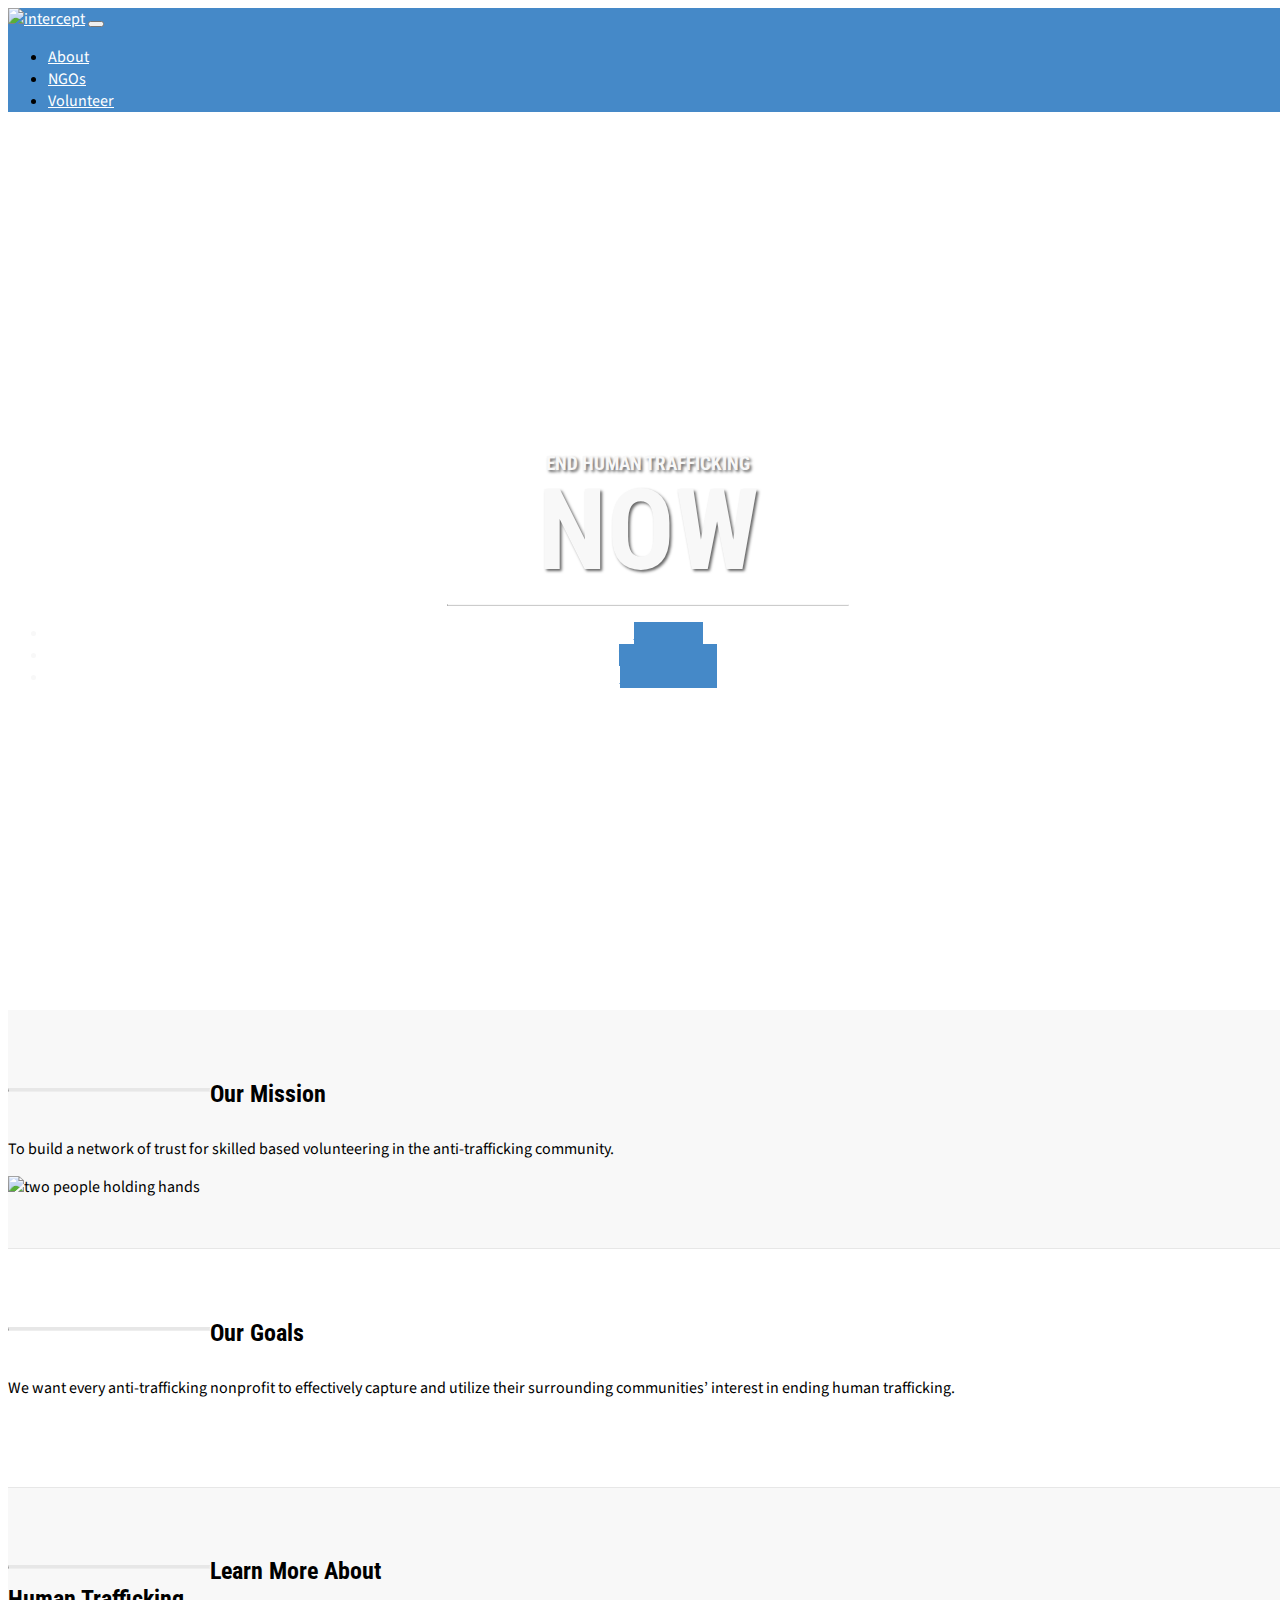
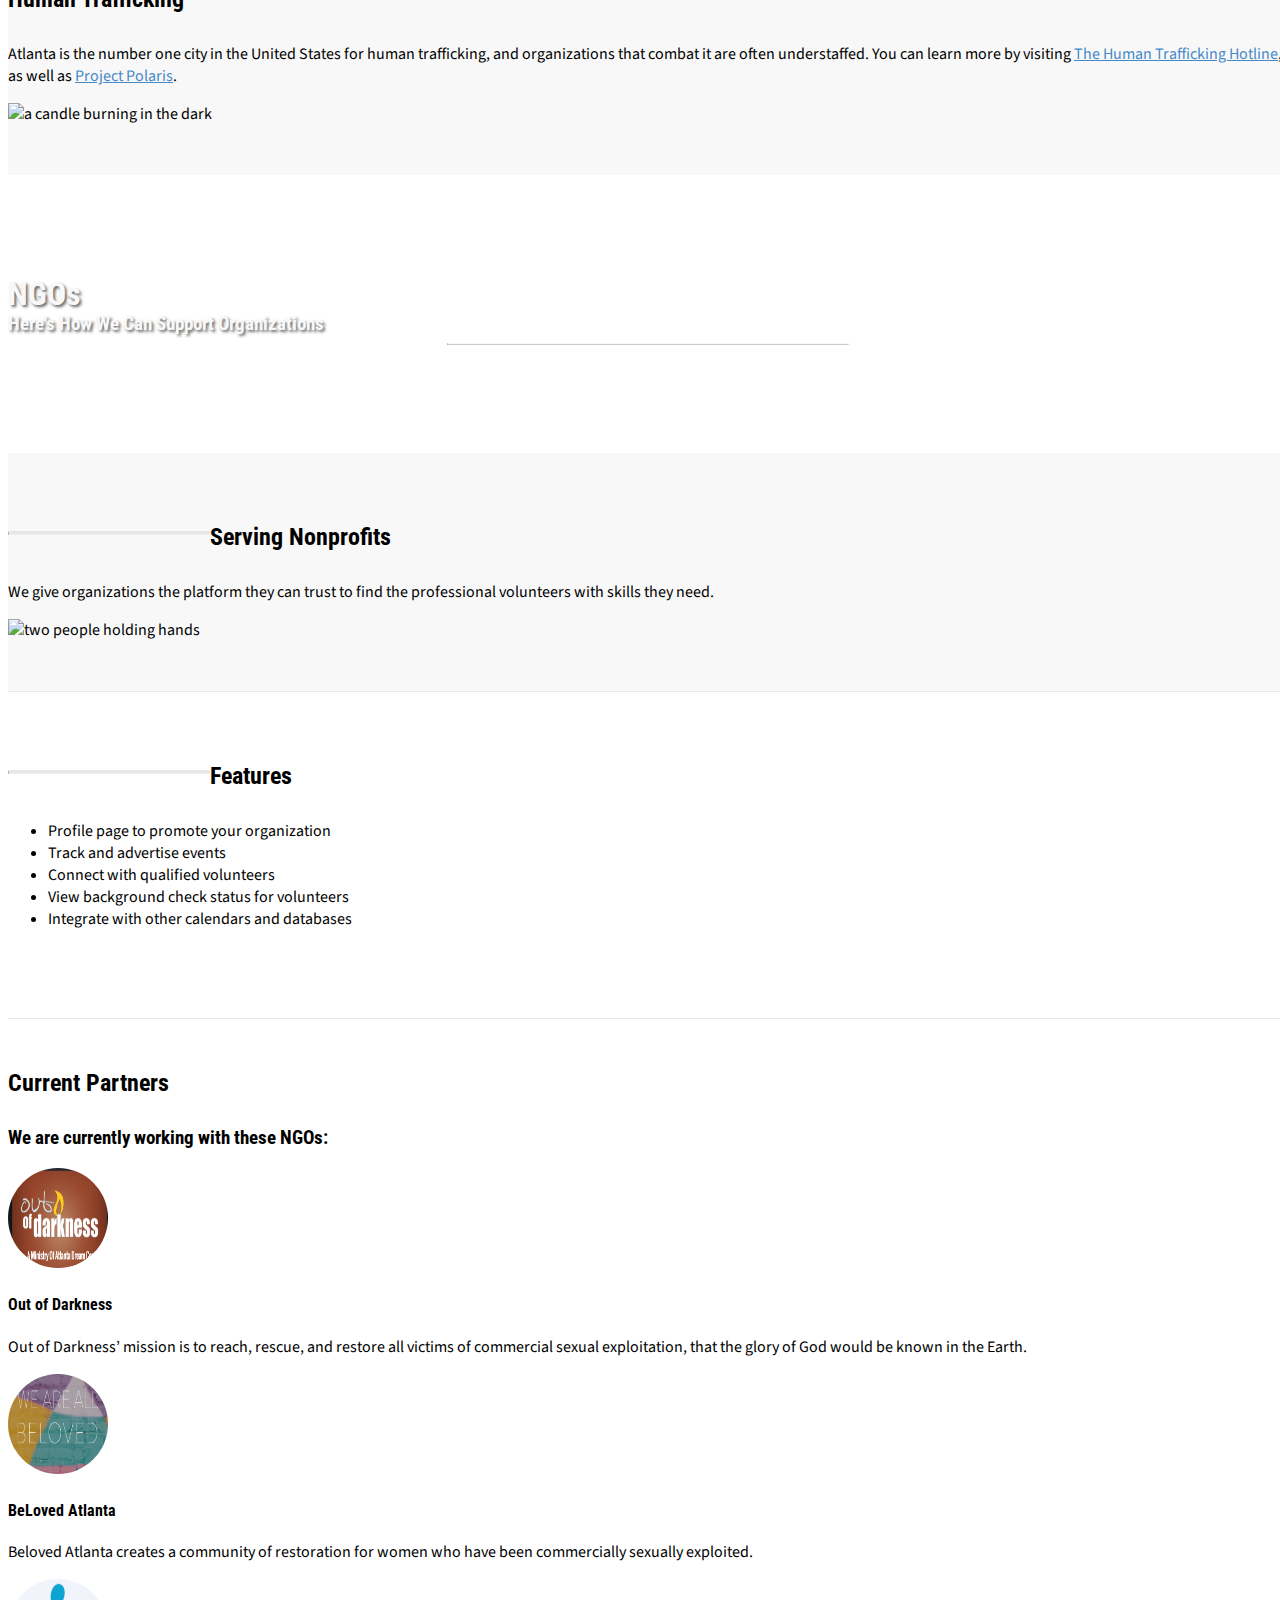
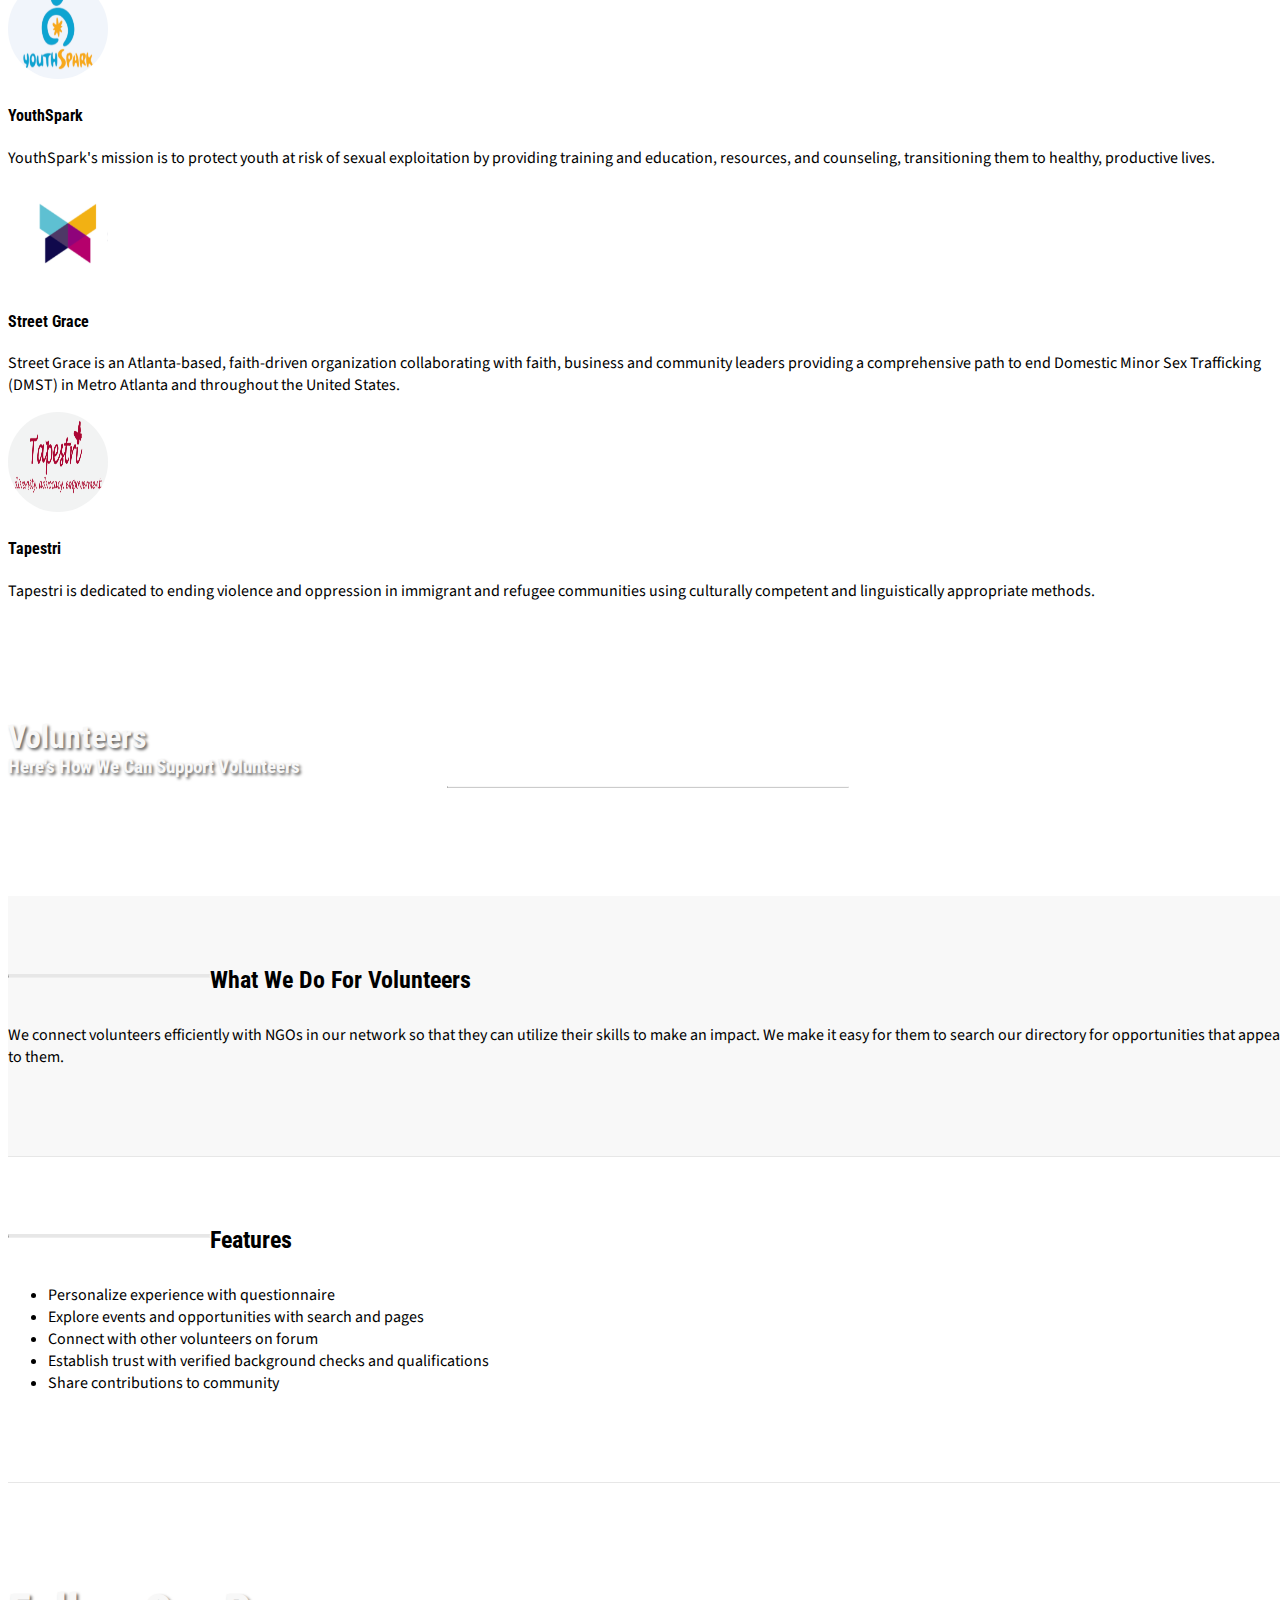
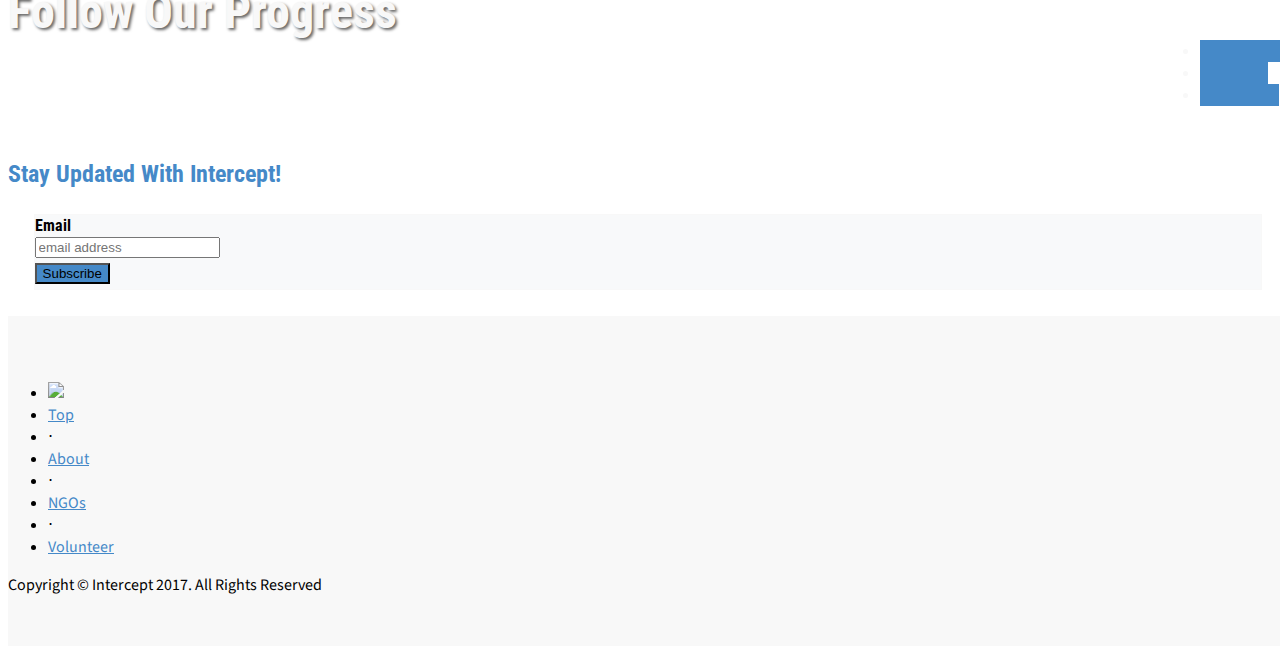
==== commit 162f91f2: "minor changes to email form" ====
--- a/index.html
+++ b/index.html
@@ -20,7 +20,7 @@
 
     <!-- Custom styles for this template -->
     <link href="public/css/landing-page.css" rel="stylesheet">
-    <link rel="icon" type="img/ico" href="favicon.ico">
+    <link rel="icon" type="img/ico" href="public/favicon.ico">
 
   </head>
 
@@ -29,20 +29,20 @@
     <!-- Navigation -->
     <nav class="navbar navbar-expand-lg navbar-light  fixed-top" id="navbar">
       <div class="container">
-        <a class="navbar-brand" href="#"><img src="public/img/logowhite.png" id="navimg">Intercept</a>
+        <a class="navbar-brand" href="#" id="navtext"><img src="public/img/logowhite.png" id="navimg">intercept</a>
         <button class="navbar-toggler" type="button" data-toggle="collapse" data-target="#navbarResponsive" aria-controls="navbarResponsive" aria-expanded="false" aria-label="Toggle navigation">
           <span class="navbar-toggler-icon"></span>
         </button>
         <div class="collapse navbar-collapse" id="navbarResponsive">
           <ul class="navbar-nav ml-auto">
             <li class="nav-item">
-              <a class="nav-link" href="#mission">About</a>
+              <a class="nav-link" href="#mission" id="navtext">About</a>
             </li>
             <li class="nav-item">
-              <a class="nav-link" href="#ngos">NGOs</a>
+              <a class="nav-link" href="#ngos" id="navtext">NGOs</a>
             </li>
             <li class="nav-item">
-              <a class="nav-link" href="#volunteer">Volunteer</a>
+              <a class="nav-link" href="#volunteer" id="navtext">Volunteer</a>
             </li>
           </ul>
         </div>
@@ -54,7 +54,7 @@
       <div class="container">
         <div class="intro-message">
           <!-- <h1>Intercept</h1> -->
-          <h1>End Human Trafficking</h1>
+          <h3 id="toptext">END HUMAN TRAFFICKING</h3>
           <h1 id="bignow">NOW</h1>
           <hr class="intro-divider">
           <ul class="list-inline intro-social-buttons">
@@ -73,7 +73,7 @@
             <li class="list-inline-item">
               <a href="#ngos" class="btn btn-secondary btn-lg">
                 <i class="fa fa-cogs fa-fw"></i>
-                <span class="network-name">NonProfits</span>
+                <span class="network-name">Nonprofits</span>
               </a>
             </li>
           </ul>
@@ -165,7 +165,7 @@
       <div class="col-lg-5 ml-auto">
         <hr class="section-heading-spacer">
         <div class="clearfix"></div>
-        <h2 class="section-heading">Serving NonProfits</h2>
+        <h2 class="section-heading">Serving Nonprofits</h2>
         <p class="lead">We give organizations the platform they can trust to find the professional volunteers with skills they need.</p>
       </div>
       <div class="col-lg-5 mr-auto">
@@ -195,7 +195,7 @@
         </ul></p>
       </div>
       <div class="col-lg-5 ml-auto order-lg-1">
-        <img class="img-fluid" src="public/img/goals.jpeg" alt="">
+        <img class="img-fluid" src="public/img/ngoflow.png" alt="">
       </div>
     </div>
 
@@ -310,7 +310,7 @@
         </ul></p>
       </div>
       <div class="col-lg-5 ml-auto order-lg-1">
-        <img class="img-fluid" src="public/img/goals.jpeg" alt="">
+        <img class="img-fluid" src="public/img/onboarding.png" alt="">
       </div>
     </div>
 
@@ -356,36 +356,24 @@
     <!-- /.banner -->
 <!-- contact form -->
 <a id="#updates">
+  <h2>Stay Updated With Intercept!</h2>
+  <!-- Begin MailChimp Signup Form -->
 <div class="form-container">
-  <!-- Begin MailChimp Signup Form -->
+<div id="mc_embed_signup">
 </a>
-  <div id="mc_embed_signup">
-  <form action="https://interceptatlanta.us17.list-manage.com/subscribe/post?u=8eed63f9b320ea48adadfc22e&amp;id=504dfbfac5" method="post" id="mc-embedded-subscribe-form" name="mc-embedded-subscribe-form" class="validate" target="_blank" novalidate>
-      <div id="mc_embed_signup_scroll">
-  	<h2>Subscribe to our mailing list</h2>
-  <div class="indicates-required"><span class="asterisk">*</span> indicates required</div>
-  <div class="mc-field-group">
-  	<label for="mce-EMAIL">Email Address  <span class="asterisk">*</span>
-  </label>
-  	<input type="email" value="" name="EMAIL" class="required email" id="mce-EMAIL">
-  </div>
-  <div class="mc-field-group">
-  	<label for="mce-NAME">Name </label>
-  	<input type="text" value="" name="NAME" class="" id="mce-NAME">
-  </div>
-  	<div id="mce-responses" class="clear">
-  		<div class="response" id="mce-error-response" style="display:none"></div>
-  		<div class="response" id="mce-success-response" style="display:none"></div>
-  	</div>
+<form action="https://interceptatlanta.us17.list-manage.com/subscribe/post?u=8eed63f9b320ea48adadfc22e&amp;id=504dfbfac5" method="post" id="mc-embedded-subscribe-form" name="mc-embedded-subscribe-form" class="validate" target="_blank" novalidate>
+    <div id="mc_embed_signup_scroll">
+	<label for="mce-EMAIL">Email</label>
+	<input type="email" value="" name="EMAIL" class="email" id="mce-EMAIL" placeholder="email address" required>
     <!-- real people should not fill this in and expect good things - do not remove this or risk form bot signups-->
-      <div style="position: absolute; left: -5000px;" aria-hidden="true"><input type="text" name="b_8eed63f9b320ea48adadfc22e_504dfbfac5" tabindex="-1" value=""></div>
-      <div class="clear"><input type="submit" value="Subscribe" name="subscribe" id="mc-embedded-subscribe" class="btn btn-secondary btn-lg"></div>
-      </div>
-  </form>
-  </div>
-  <script type='text/javascript' src='//s3.amazonaws.com/downloads.mailchimp.com/js/mc-validate.js'></script><script type='text/javascript'>(function($) {window.fnames = new Array(); window.ftypes = new Array();fnames[0]='EMAIL';ftypes[0]='email';fnames[1]='NAME';ftypes[1]='text';}(jQuery));var $mcj = jQuery.noConflict(true);</script>
-  <!--End mc_embed_signup-->
+    <div style="position: absolute; left: -5000px;" aria-hidden="true"><input type="text" name="b_8eed63f9b320ea48adadfc22e_504dfbfac5"  value=""></div>
+    <div class="clear"><input type="submit" value="Subscribe" name="subscribe" id="mc-embedded-subscribe" class="btn btn-secondary btn-lg"></div>
+    </div>
+</form>
 </div>
+</div>
+
+<!--End mc_embed_signup-->
 
 
 
--- a/public/css/landing-page.css
+++ b/public/css/landing-page.css
@@ -23,6 +23,14 @@
   background-color: #4589C8;
 }
 
+#navtext{
+  color: white;
+}
+
+#toptext{
+  margin-bottom: -10px;
+}
+
 .makecircle{
   width: 100px;
   height: 100px;
@@ -222,8 +230,9 @@
 }
 
 .form-container{
-  display: flex;
-  flex-direction: column;
+  /*display: flex;
+  flex-flow: row wrap;
+  justify-content: space-around;*/
   margin: 2%;
   background-color: #f8f9fa;
   border: 1px solid #f8f8f8;
